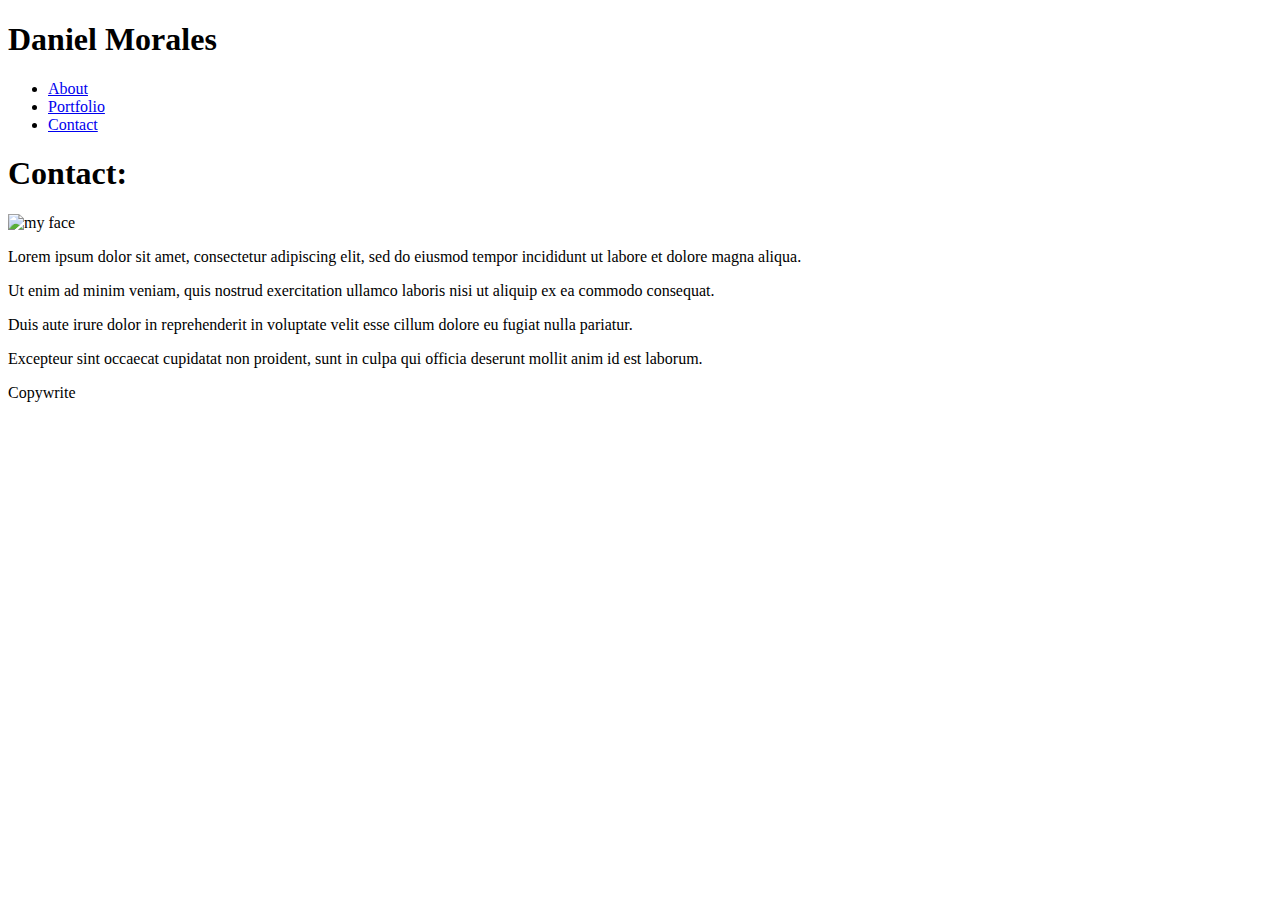
==== contact.html @ 6a41f7d6 "Update html for index and contact" ====
<!DOCTYPE html>
<!-- Assignment 1: contact.html-->
<html lang="en-us">
    <head>
        <title>Homepage for Dan M.</title>
        <meta charset="utf-8">
        <link rel="stylesheet" type="text/css" href="assets/css/style.css">
    </head>

    <body>
        <div id="wrapper">
            <header>
                <h1>Daniel Morales</h1>
            </header>

            <nav>
                <ul>
                    <li><a href="#">About</a></li>
                    <li><a href="#">Portfolio</a></li>
                    <li><a href="#">Contact</a></li>
                </ul>
            </nav>

            <div id="main-container">
                <h1>Contact:</h1>
                <div id="main-text">
                    <img src ="http://lorempixel.com/g/200/200" alt="my face">
                    <p>Lorem ipsum dolor sit amet, consectetur adipiscing elit, sed do eiusmod tempor incididunt ut labore et dolore magna aliqua.</p>
                    <p>Ut enim ad minim veniam, quis nostrud exercitation ullamco laboris nisi ut aliquip ex ea commodo consequat.</p>
                    <p>Duis aute irure dolor in reprehenderit in voluptate velit esse cillum dolore eu fugiat nulla pariatur.</p>
                    <p>Excepteur sint occaecat cupidatat non proident, sunt in culpa qui officia deserunt mollit anim id est laborum.</p>
                </div>
            </div>
        </div>
        <footer>
            <p>Copywrite</p>
        </footer>
    </body>
</html>
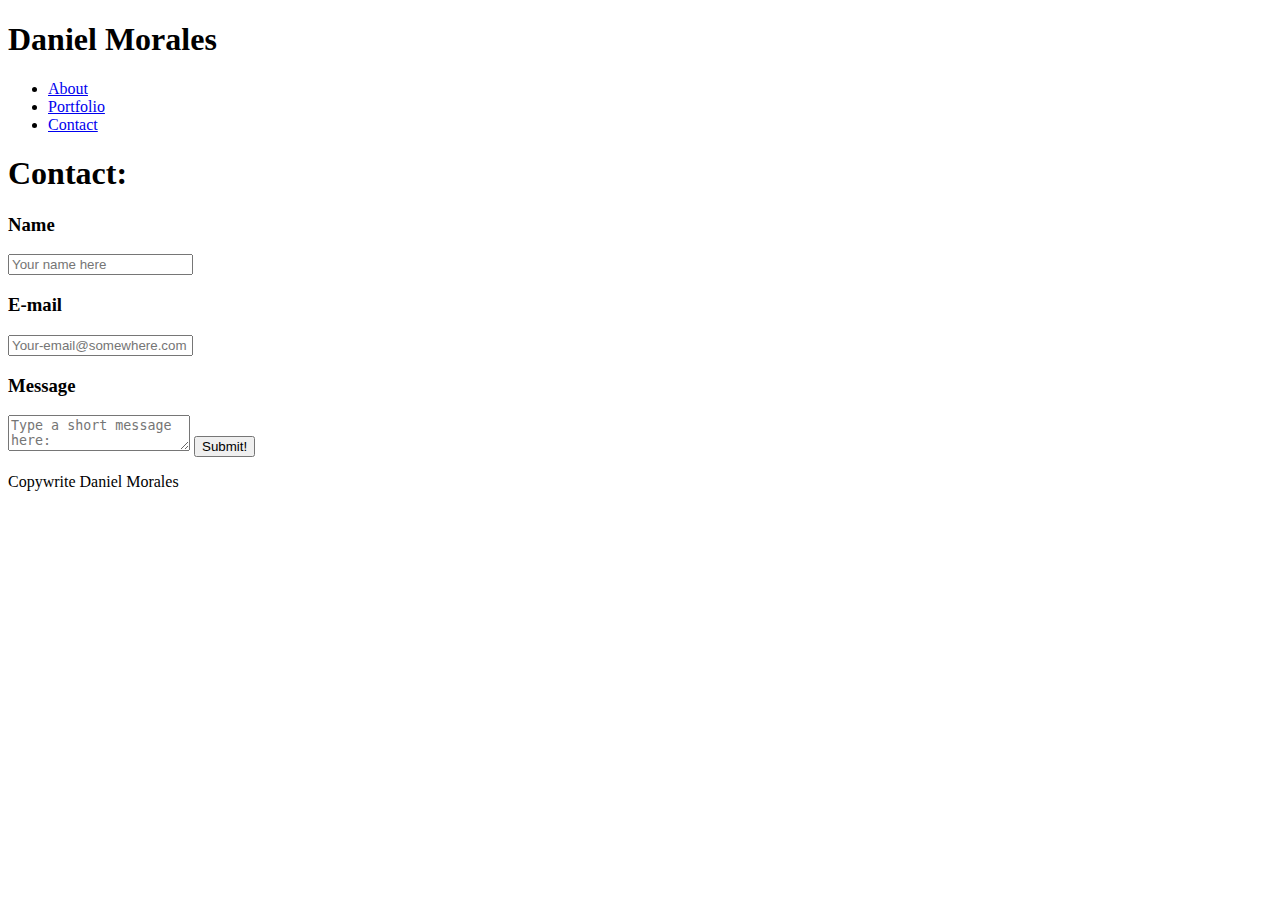
==== commit d955ff5b: "Updated index.html and contact.hmtl" ====
--- a/contact.html
+++ b/contact.html
@@ -24,16 +24,20 @@
             <div id="main-container">
                 <h1>Contact:</h1>
                 <div id="main-text">
-                    <img src ="http://lorempixel.com/g/200/200" alt="my face">
-                    <p>Lorem ipsum dolor sit amet, consectetur adipiscing elit, sed do eiusmod tempor incididunt ut labore et dolore magna aliqua.</p>
-                    <p>Ut enim ad minim veniam, quis nostrud exercitation ullamco laboris nisi ut aliquip ex ea commodo consequat.</p>
-                    <p>Duis aute irure dolor in reprehenderit in voluptate velit esse cillum dolore eu fugiat nulla pariatur.</p>
-                    <p>Excepteur sint occaecat cupidatat non proident, sunt in culpa qui officia deserunt mollit anim id est laborum.</p>
+                    <form id="contact-form">
+                        <h3>Name</h3>
+                        <input type="text" id="form-input-name" placeholder="Your name here">
+                        <h3>E-mail</h3>
+                        <input type="text" id="form-input-mail" placeholder="Your-email@somewhere.com">
+                        <h3>Message</h3>
+                        <textarea placeholder="Type a short message here:"></textarea>
+                        <input type="submit" id="form-submit-button" value="Submit!">
+                    </form>
                 </div>
             </div>
         </div>
         <footer>
-            <p>Copywrite</p>
+            <p>Copywrite Daniel Morales</p>
         </footer>
     </body>
 </html>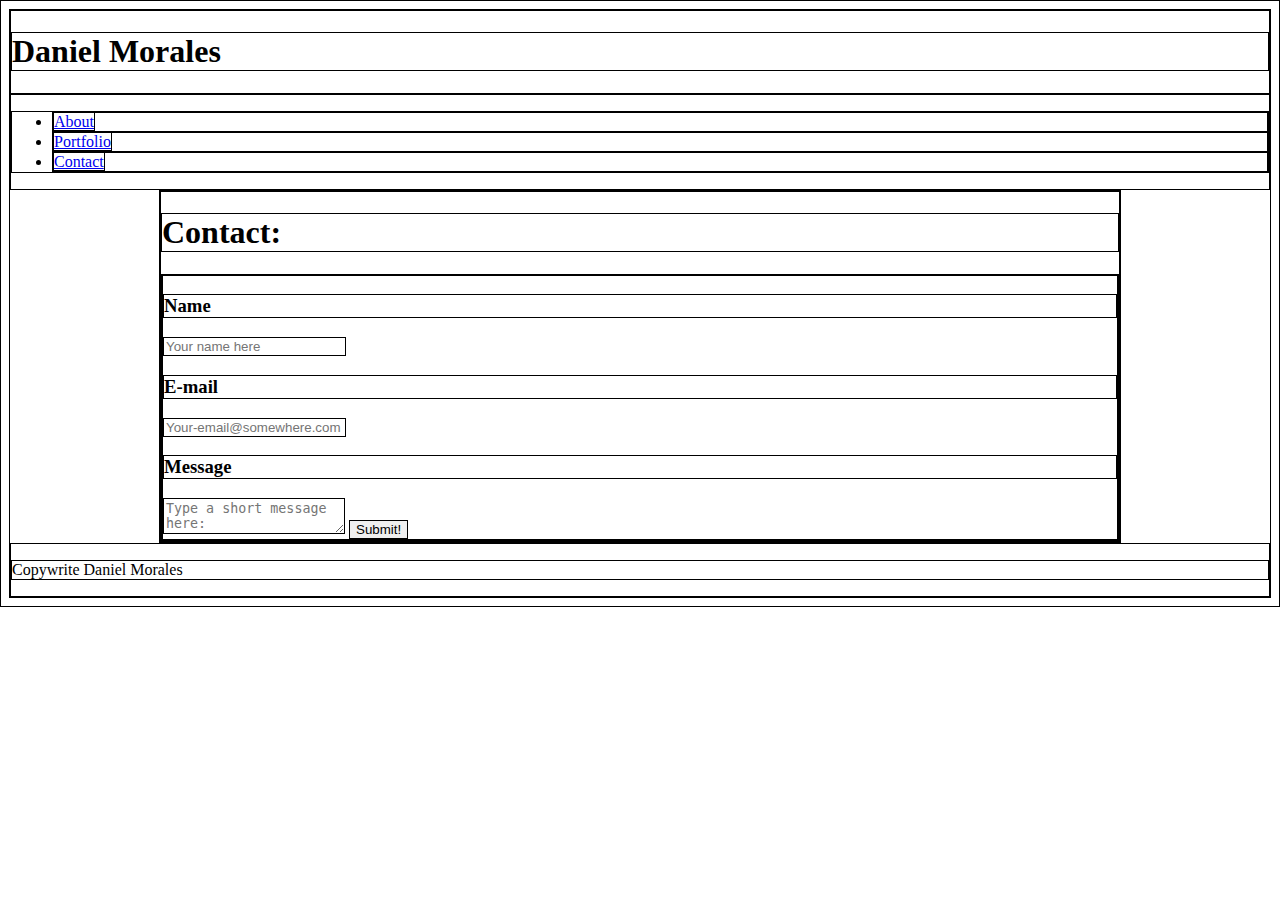
==== commit 19edba60: "update html and css" ====
--- a/contact.html
+++ b/contact.html
@@ -8,19 +8,20 @@
     </head>
 
     <body>
+        <header>
+            <h1>Daniel Morales</h1>
+        </header>
+
+        <nav>
+            <ul>
+                <li><a href="#">About</a></li>
+                <li><a href="#">Portfolio</a></li>
+                <li><a href="#">Contact</a></li>
+            </ul>
+        </nav>
+
         <div id="wrapper">
-            <header>
-                <h1>Daniel Morales</h1>
-            </header>
-
-            <nav>
-                <ul>
-                    <li><a href="#">About</a></li>
-                    <li><a href="#">Portfolio</a></li>
-                    <li><a href="#">Contact</a></li>
-                </ul>
-            </nav>
-
+            
             <div id="main-container">
                 <h1>Contact:</h1>
                 <div id="main-text">
--- a/assets/css/style.css
+++ b/assets/css/style.css
@@ -0,0 +1,10 @@
+/*Common style for the Assignment 1 portfolio page*/
+
+* {
+    border: solid black 1px;
+}
+
+#wrapper {
+    margin: 0 auto;
+    width: 960px;
+}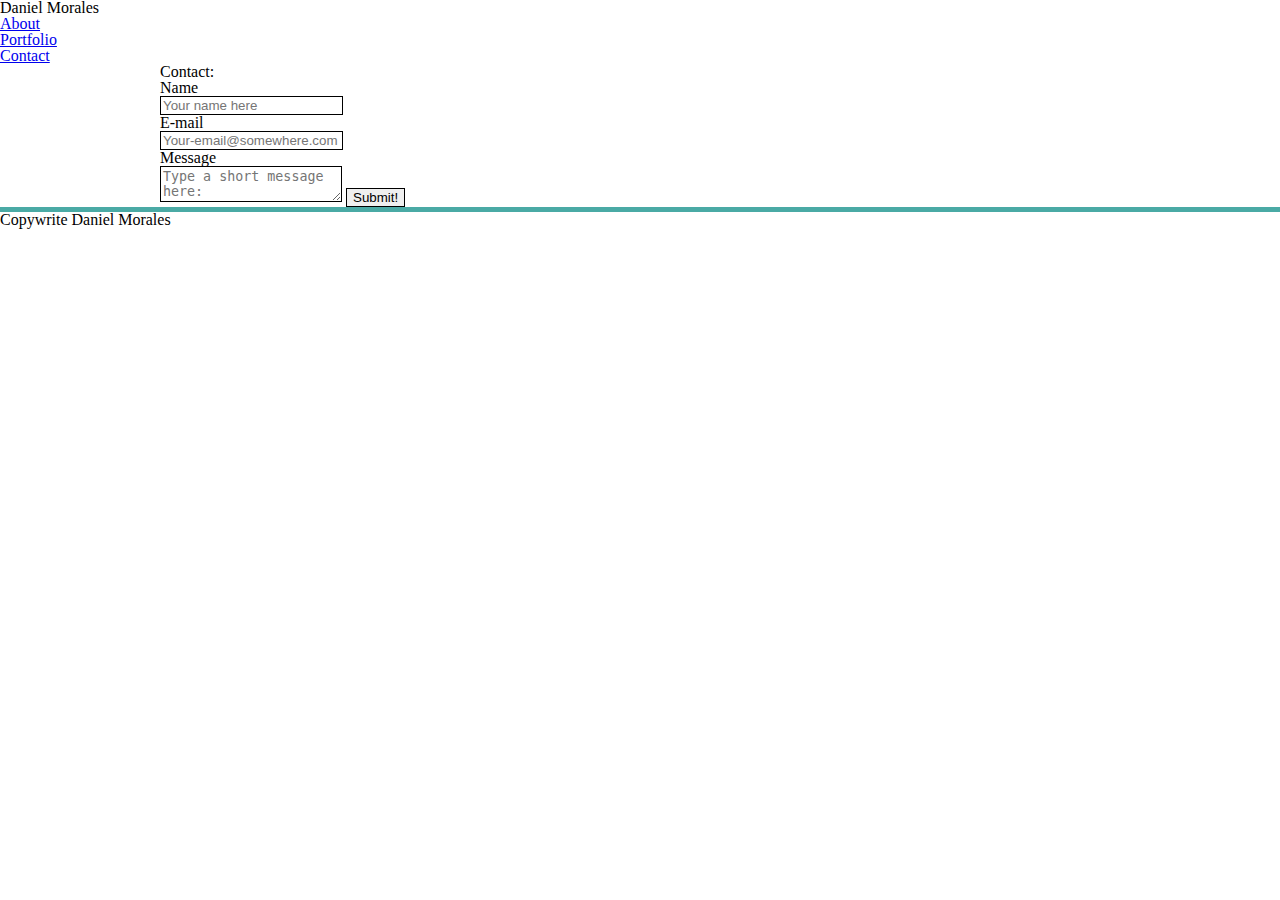
==== commit 40c34be7: "update css, add css reset, early css modifications" ====
--- a/contact.html
+++ b/contact.html
@@ -4,6 +4,7 @@
     <head>
         <title>Homepage for Dan M.</title>
         <meta charset="utf-8">
+        <link rel="stylesheet" type="text/css" href="assets/css/reset.css">
         <link rel="stylesheet" type="text/css" href="assets/css/style.css">
     </head>
 
@@ -14,8 +15,8 @@
 
         <nav>
             <ul>
-                <li><a href="#">About</a></li>
-                <li><a href="#">Portfolio</a></li>
+                <li><a href="index.html">About</a></li>
+                <li><a href="portfolio.html">Portfolio</a></li>
                 <li><a href="#">Contact</a></li>
             </ul>
         </nav>
--- a/assets/css/style.css
+++ b/assets/css/style.css
@@ -7,4 +7,8 @@
 #wrapper {
     margin: 0 auto;
     width: 960px;
+}
+
+footer {
+    border-top: solid 5px #4aaaa5;
 }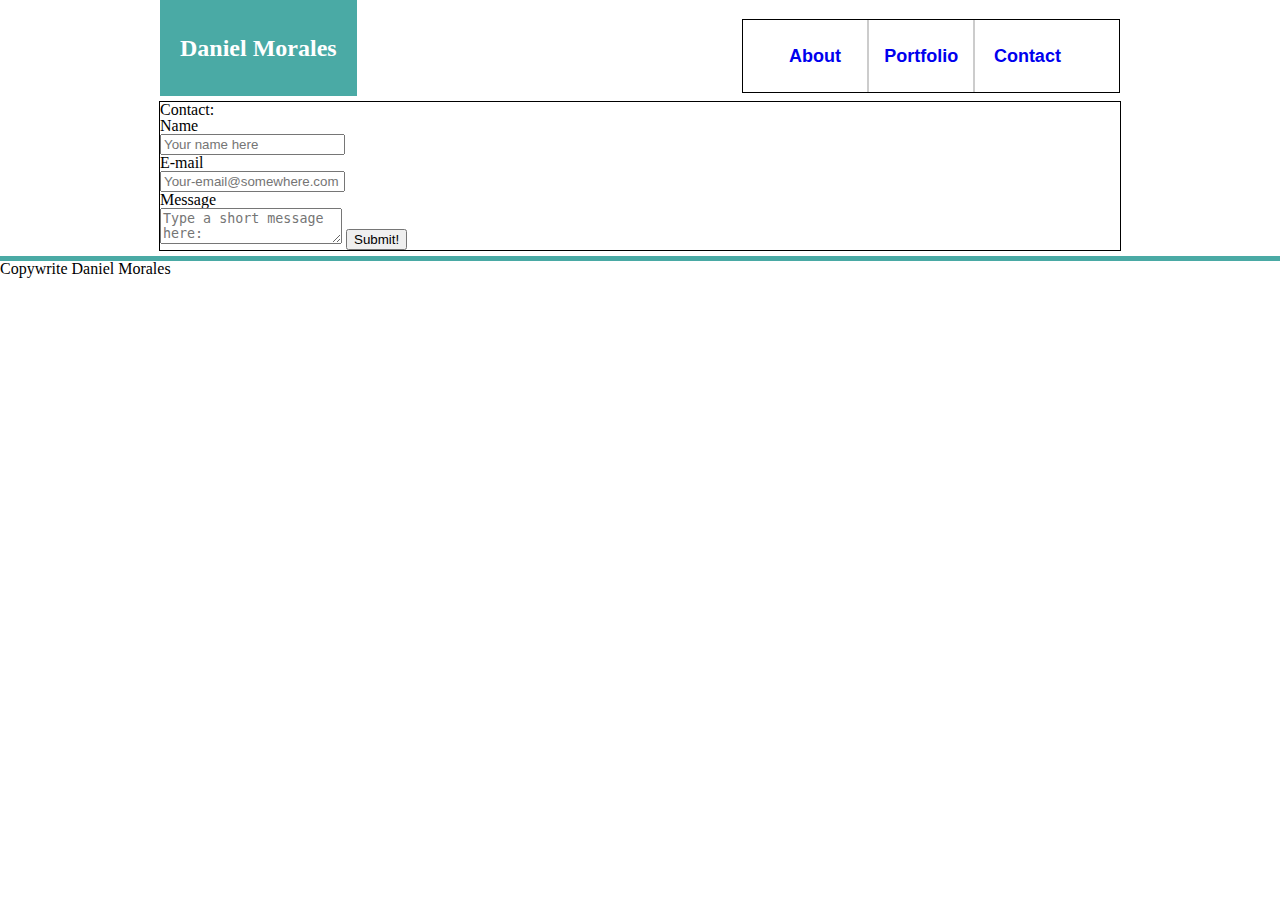
==== commit f3d25a36: "html rework and css updates" ====
--- a/contact.html
+++ b/contact.html
@@ -9,17 +9,20 @@
     </head>
 
     <body>
-        <header>
-            <h1>Daniel Morales</h1>
-        </header>
+        <div id="header-wrap">
+            <header>
+                <h1>Daniel Morales</h1>
+            </header>
 
-        <nav>
-            <ul>
-                <li><a href="index.html">About</a></li>
-                <li><a href="portfolio.html">Portfolio</a></li>
-                <li><a href="#">Contact</a></li>
-            </ul>
-        </nav>
+            <nav>
+                <ul>
+                    <li><a href="index.html">About</a></li>
+                    <li><a href="portfolio.html">Portfolio</a></li>
+                    <li><a href="#">Contact</a></li>
+                </ul>
+            </nav>
+            <div class="clear"></div>
+        </div>
 
         <div id="wrapper">
             
--- a/assets/css/style.css
+++ b/assets/css/style.css
@@ -1,13 +1,90 @@
 /*Common style for the Assignment 1 portfolio page*/
 
-* {
-    border: solid black 1px;
+html {
+    background-image: url("#");
 }
 
 #wrapper {
-    margin: 0 auto;
+    margin: 5px auto;
     width: 960px;
+    border: solid black 1px;
+    display: block;
 }
+
+#header-wrap {
+    width: 960px;
+    margin:0 auto 5px auto;
+    height: 15%;
+    line-height: 4;
+}
+
+.clear {
+    float : clear;
+    clear: both;
+}
+
+header {
+    display: inline-block;
+    float: left;
+}
+
+header h1 {
+    background-color: #4aaaa5;
+    color: white;
+    height: 100%;
+    width: auto;
+    font-family: 'Georgia', 'Times', 'Times New Roman', serif;
+    font-size: 24px;
+    padding: 0 20px;
+    font-weight: bold;
+    
+}
+
+nav {
+    display: inline-block;
+    float: right;
+    width: 35%;
+    border: solid black 1px;
+    height: 100%;
+    margin-top: 2%;
+    padding: 0 20px;
+    font-family: 'Arial', 'Helvetica Neue', Helvetica, sans-serif;
+    font-weight:bold;
+}
+
+nav ul {
+    list-style-type: none;
+    margin: 0;
+    padding: 0;
+
+}
+
+nav ul li {
+    float: left;
+    width: 31%;
+    margin: 0;
+    text-align: center;
+}
+
+nav ul li:nth-of-type(2) {
+    border-left: 2px solid #cccccc;
+    border-right: 2px solid #cccccc;
+}
+
+
+
+nav ul li a { 
+    display: block;
+    width: auto;
+    line-height: 4;
+    font-size: 18px;
+}
+
+nav ul, nav li , nav ul li a{
+    text-decoration: none;
+}
+
+
 
 footer {
     border-top: solid 5px #4aaaa5;
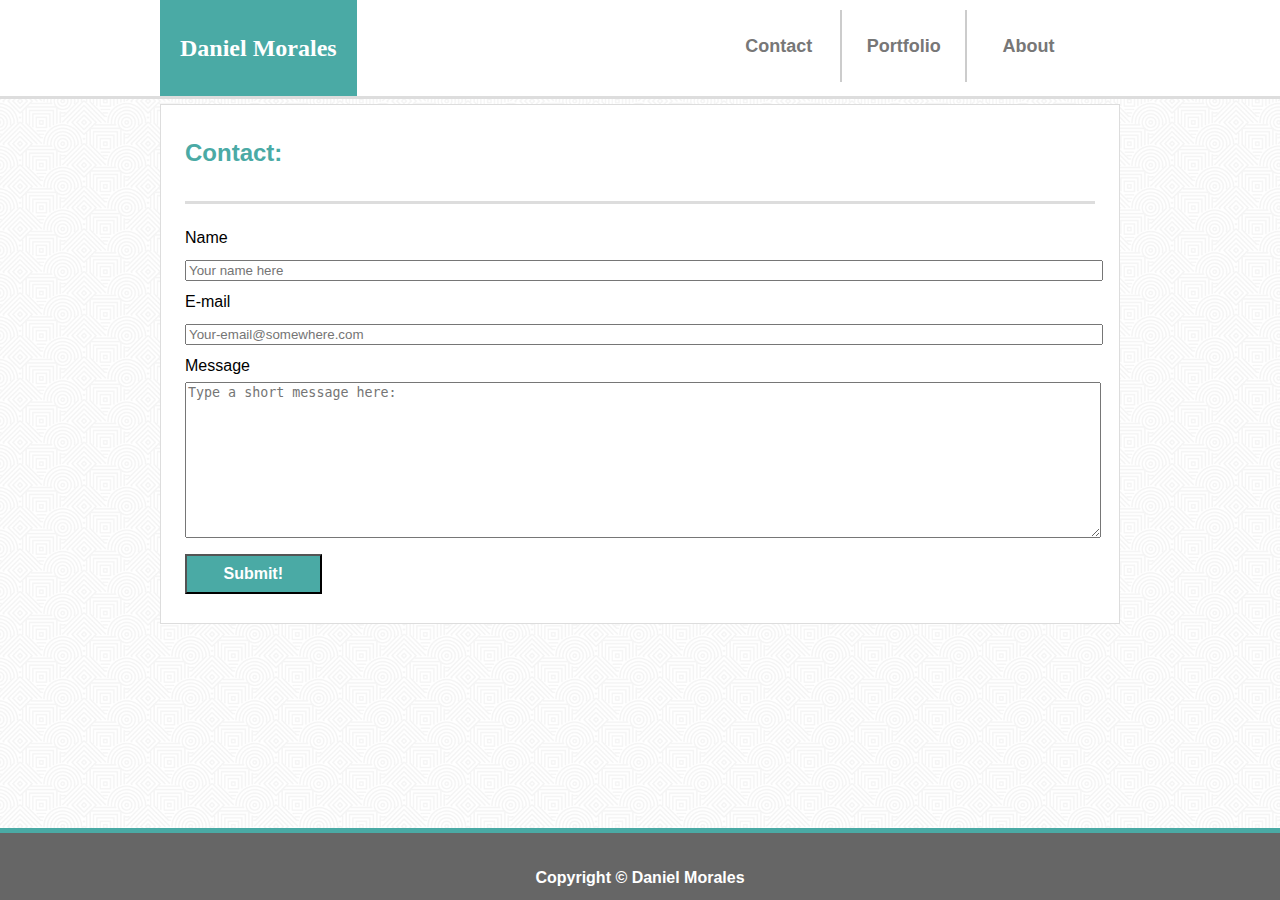
==== commit cc87afc1: "finalize css" ====
--- a/contact.html
+++ b/contact.html
@@ -9,25 +9,28 @@
     </head>
 
     <body>
-        <div id="header-wrap">
-            <header>
-                <h1>Daniel Morales</h1>
-            </header>
+        <div class="header-container">
+            <div id="header-wrap">
+                <header>
+                    <h1>Daniel Morales</h1>
+                </header>
 
-            <nav>
-                <ul>
-                    <li><a href="index.html">About</a></li>
-                    <li><a href="portfolio.html">Portfolio</a></li>
-                    <li><a href="#">Contact</a></li>
-                </ul>
-            </nav>
-            <div class="clear"></div>
+                <nav>
+                    <ul>
+                        <li><a href="index.html">About</a></li>
+                        <li><a href="portfolio.html">Portfolio</a></li>
+                        <li><a href="#">Contact</a></li>
+                    </ul>
+                </nav>
+                <div class="clear"></div>
+            </div>
         </div>
 
         <div id="wrapper">
             
             <div id="main-container">
                 <h1>Contact:</h1>
+                <div class="clear horizontal-line"></div>
                 <div id="main-text">
                     <form id="contact-form">
                         <h3>Name</h3>
@@ -42,7 +45,7 @@
             </div>
         </div>
         <footer>
-            <p>Copywrite Daniel Morales</p>
+            <p>Copyright &copy; Daniel Morales</p>
         </footer>
     </body>
 </html>--- a/assets/css/style.css
+++ b/assets/css/style.css
@@ -1,21 +1,35 @@
 /*Common style for the Assignment 1 portfolio page*/
 
 html {
-    background-image: url("#");
+    height: 100%;
+}
+
+body {
+    height: 100%;
+    background-image: url('../images/hypnotize.png');
+    background-position: center;
+    background-repeat: repeat;
+    background-size: 10%;
+    background-color:gray;
 }
 
 #wrapper {
-    margin: 5px auto;
+    margin: 5px auto 100px auto;
     width: 960px;
-    border: solid black 1px;
     display: block;
 }
 
 #header-wrap {
     width: 960px;
-    margin:0 auto 5px auto;
+    margin:0 auto;
     height: 15%;
     line-height: 4;
+}
+.header-container {
+    margin:0;
+    background-color: #ffffff;
+    border-bottom: 3px solid #dddddd;
+
 }
 
 .clear {
@@ -23,8 +37,21 @@
     clear: both;
 }
 
+.horizontal-line {
+    width: 100%;
+    margin: 0 auto 2% auto;;
+    height: 3px;
+    background-color: #dddddd;
+}
+
+#main-container {
+    background-color: #ffffff;
+    border: 1px solid #dddddd;
+    font-family: 'Arial', 'Helvetica Neue', Helvetica, sans-serif;
+    padding: 0 24px 24px 24px;
+}
+
 header {
-    display: inline-block;
     float: left;
 }
 
@@ -41,27 +68,26 @@
 }
 
 nav {
-    display: inline-block;
     float: right;
-    width: 35%;
-    border: solid black 1px;
-    height: 100%;
-    margin-top: 2%;
+    width: 40%;
+    height: 100%;
+    margin: 10px; auto;
     padding: 0 20px;
     font-family: 'Arial', 'Helvetica Neue', Helvetica, sans-serif;
-    font-weight:bold;
+    font-weight: bold;
 }
 
 nav ul {
     list-style-type: none;
     margin: 0;
     padding: 0;
+    width: 100%;
 
 }
 
 nav ul li {
-    float: left;
-    width: 31%;
+    float: right;
+    width: 32%;
     margin: 0;
     text-align: center;
 }
@@ -78,6 +104,18 @@
     width: auto;
     line-height: 4;
     font-size: 18px;
+    text-align: center;
+    color: #777777;
+
+}
+
+nav ul li a:hover {
+    text-shadow: 2px 2px black;
+}
+
+nav ul li a:active {
+    background-color: #666666;
+    color: white;
 }
 
 nav ul, nav li , nav ul li a{
@@ -88,4 +126,138 @@
 
 footer {
     border-top: solid 5px #4aaaa5;
+    text-align: center;
+    background-color: #666666;
+    position: fixed;
+    width: 100%;
+    bottom: 0;
+    height: 7.5%;
+    line-height: 1.5;
+    margin: auto;
+}
+
+footer p {
+    position: absolute;
+    bottom: 10px;
+    width: 100%;
+    color: white;
+    font-family: 'Arial', 'Helvetica Neue', Helvetica, sans-serif;
+    font-size: 16px;
+    font-weight: bold;
+}
+
+/* End commen attributes*/
+
+#main-container h1 {
+    line-height: 4;
+    font-size: 24px;
+    color: #4aaaa5;
+    font-weight: bold;
+}
+
+#main-container p {
+    line-height: 1.5;
+    margin: 10px;
+
+}
+
+#main-container img {
+    float: left;
+    margin-right: 10px;
+}
+/* Contact*/
+#main-text {
+    line-height: 2;
+}
+
+input {
+    width: 100%;
+}
+
+#form-submit-button {
+    width: 15%;
+    height: 40px;
+    background-color: #4aaaa5;
+    color: #ffffff;
+    margin: 5px auto;
+    font-family: 'Arial', 'Helvetica Neue', Helvetica, sans-serif;
+    font-size: 16px;
+    font-weight: bold;
+}
+
+textarea {
+    width: 100%;
+    height: 150px;
+}
+/* portfolio*/
+
+.portfolio-box {
+    width: 300px;
+    height: 300px;
+    background-color: green;
+    float: left;
+    margin: 50px;
+    border: 2px solid #777777;
+}
+
+.portfolio-title-box {
+    margin-top: 70%;
+    width: 100%;
+    text-align: center;
+    background-color: #4aaaa5;
+    height: 20%;
+}
+
+.portfolio-link {
+    display: block;
+    font-weight: bolder;
+    text-decoration: none;
+    color: #ffffff;
+    height: 100%;
+    width: 100%;
+    padding-top: 5%;
+    font-size: 24px;
+    
+}
+
+.box1 {
+    background-image: url("http://lorempixel.com/300/300");
+    background-attachment: local;
+    background-position: center;
+    background-repeat: no-repeat;
+}
+
+.box2 {
+    background-image: url("http://lorempixel.com/300/300");
+    background-attachment: local;
+    background-position: center;
+    background-repeat: no-repeat;
+}
+
+.box3 {
+    background-image: url("http://lorempixel.com/300/300");
+    background-attachment: local;
+    background-position: center;
+    background-repeat: no-repeat;
+}
+
+.box4 {
+    background-image: url("http://lorempixel.com/300/300");
+    background-attachment: local;
+    background-position: center;
+    background-repeat: no-repeat;
+}
+
+.box5 {
+    background-image: url("http://lorempixel.com/300/300");
+    background-attachment: local;
+    background-position: center;
+    background-repeat: no-repeat;
+}
+
+.box6 {
+    background-image: url("http://lorempixel.com/300/300");
+    background-attachment: local;
+    background-position: center;
+    background-repeat: no-repeat;
 }